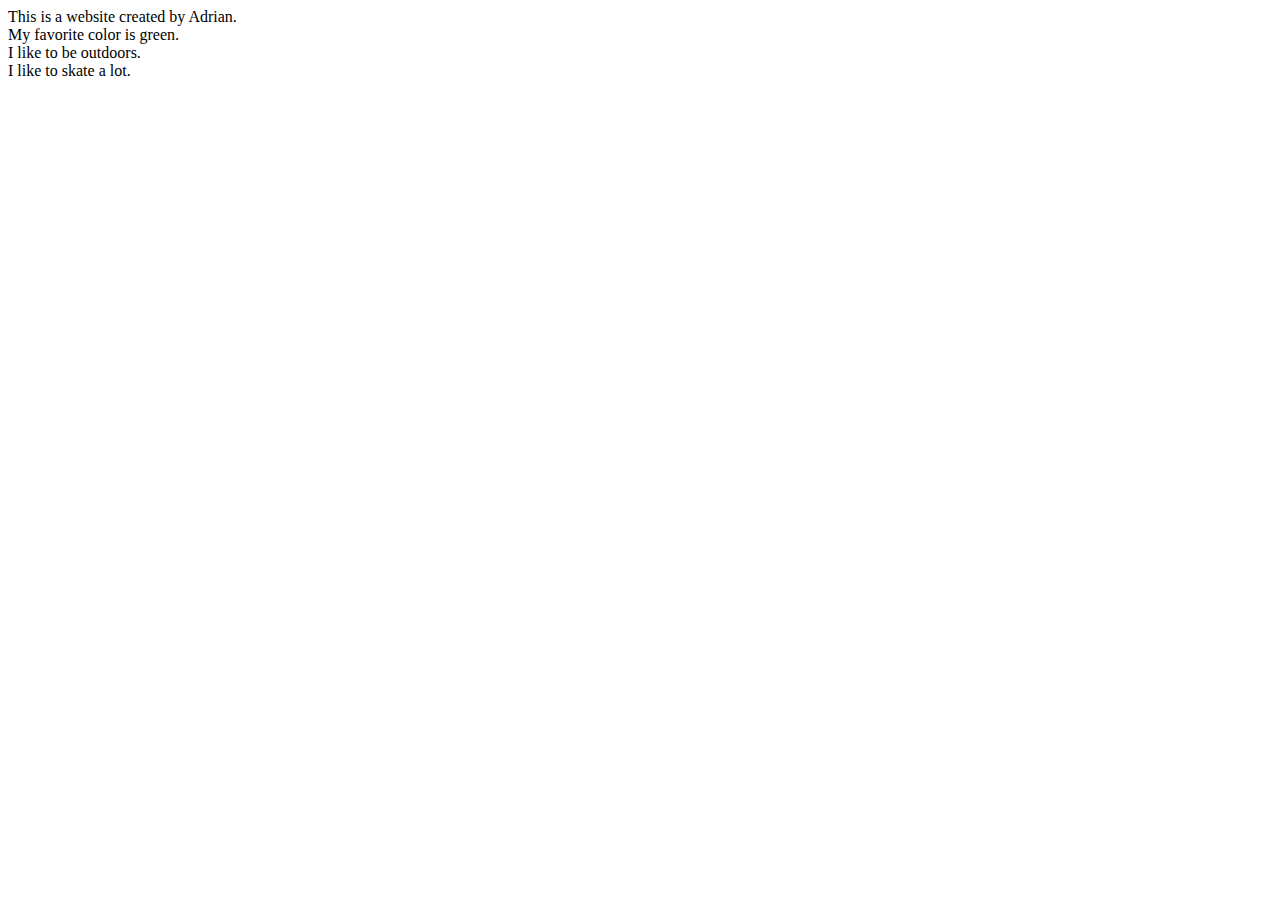
==== index.html @ 5555430b "Created index.html" ====
<html>
	<head>
		<title>Welcome</title>
	</head>
	<body>
		<Welcome, Goodmorning>
	</body>
		<section>
			This is a website created by Adrian.
		</section>
		<section>
			My favorite color is green.
		</section>
		<section>
			I like to be outdoors.
		<section>
			I like to skate a lot.
		</section>
		<section>
		
		</section>
		
</html>
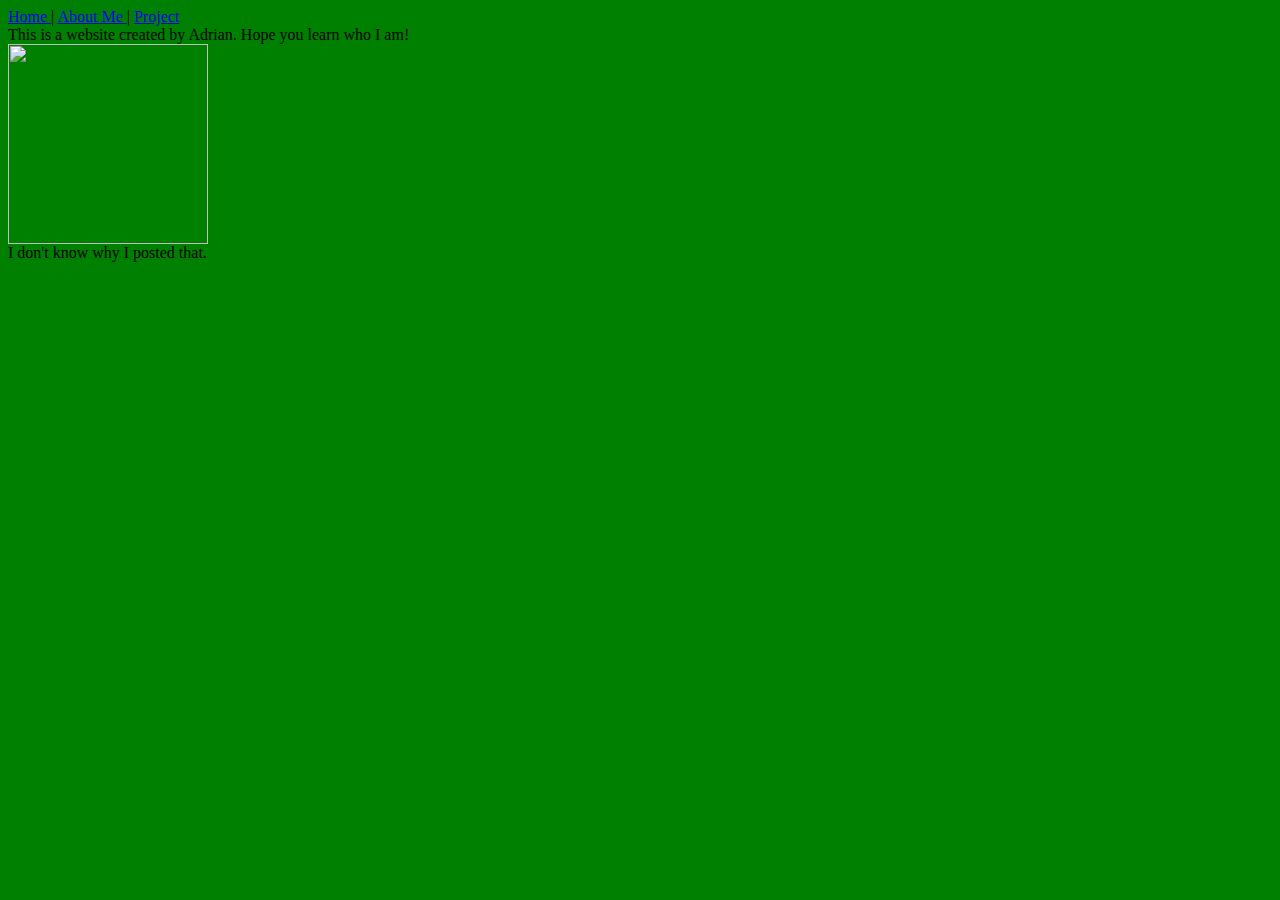
==== commit 5b44bc58: "I added CSS" ====
--- a/index.html
+++ b/index.html
@@ -2,22 +2,29 @@
 	<head>
 		<title>Welcome</title>
 	</head>
-	<body>
+	<body style="background-color:green;">
+		<nav>
+			<a href="index.html">
+					Home
+			</a>
+			|
+			<a href="aboutme.html">
+				About Me
+			</a>
+			|
+			<a href="project.html">
+					Project
+			</a>
+		</nav>
 		<Welcome, Goodmorning>
-	</body>
+	
 		<section>
-			This is a website created by Adrian.
+			This is a website created by Adrian. Hope you learn who I am!
 		</section>
 		<section>
-			My favorite color is green.
+			<img style="height:200;" src="image1.jpg"/>
+		<section>
+		I don't know why I posted that.
 		</section>
-		<section>
-			I like to be outdoors.
-		<section>
-			I like to skate a lot.
-		</section>
-		<section>
-		
-		</section>
-		
+	</body>	
 </html>	
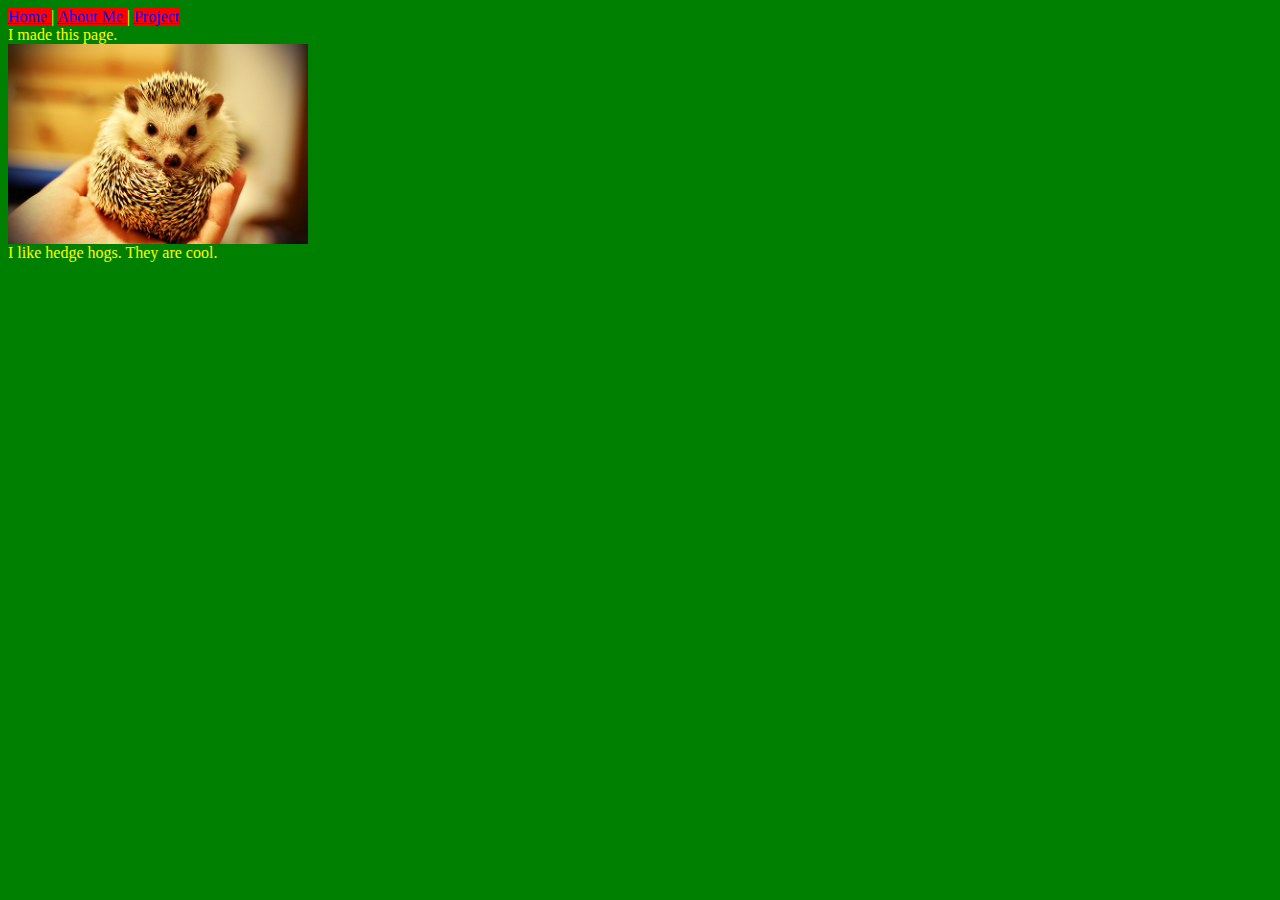
==== commit 2a03af4b: "I uploaded a class, and theme, more background colors" ====
--- a/index.html
+++ b/index.html
@@ -1,8 +1,9 @@
 <html>
 	<head>
 		<title>Welcome</title>
+		<link rel="stylesheet" type="text/css" href= "style.css">
 	</head>
-	<body style="background-color:green;">
+	<body>
 		<nav>
 			<a href="index.html">
 					Home
@@ -19,12 +20,11 @@
 		<Welcome, Goodmorning>
 	
 		<section>
-			This is a website created by Adrian. Hope you learn who I am!
+			I made this page.
 		</section>
+		<img style="height:200;" src="Codingpic.jpg" />
 		<section>
-			<img style="height:200;" src="image1.jpg"/>
-		<section>
-		I don't know why I posted that.
+		I like hedge hogs. They are cool.
 		</section>
 	</body>	
 </html>	
--- a/style.css
+++ b/style.css
@@ -0,0 +1,44 @@
+body{
+		background-color:green;
+		color:yellow;
+		
+}
+
+a:link{
+		background-color:red;
+		backround-color:white;
+		
+}
+
+a:visited{
+		background-color:orange;
+		background-color:pink;
+		
+}
+
+a:hover{
+		background-color:orange;
+		background-color:lightblue;
+		font-size:30px;
+		
+}
+
+img{
+		height:200px;
+
+}
+
+div{
+		background-color:white;
+		color:blue;
+		margin:30px;
+		padding:25px;
+		border-radius:30px;
+		text-align:center;
+	
+}
+
+.styleClass{
+			background-color:green
+			
+}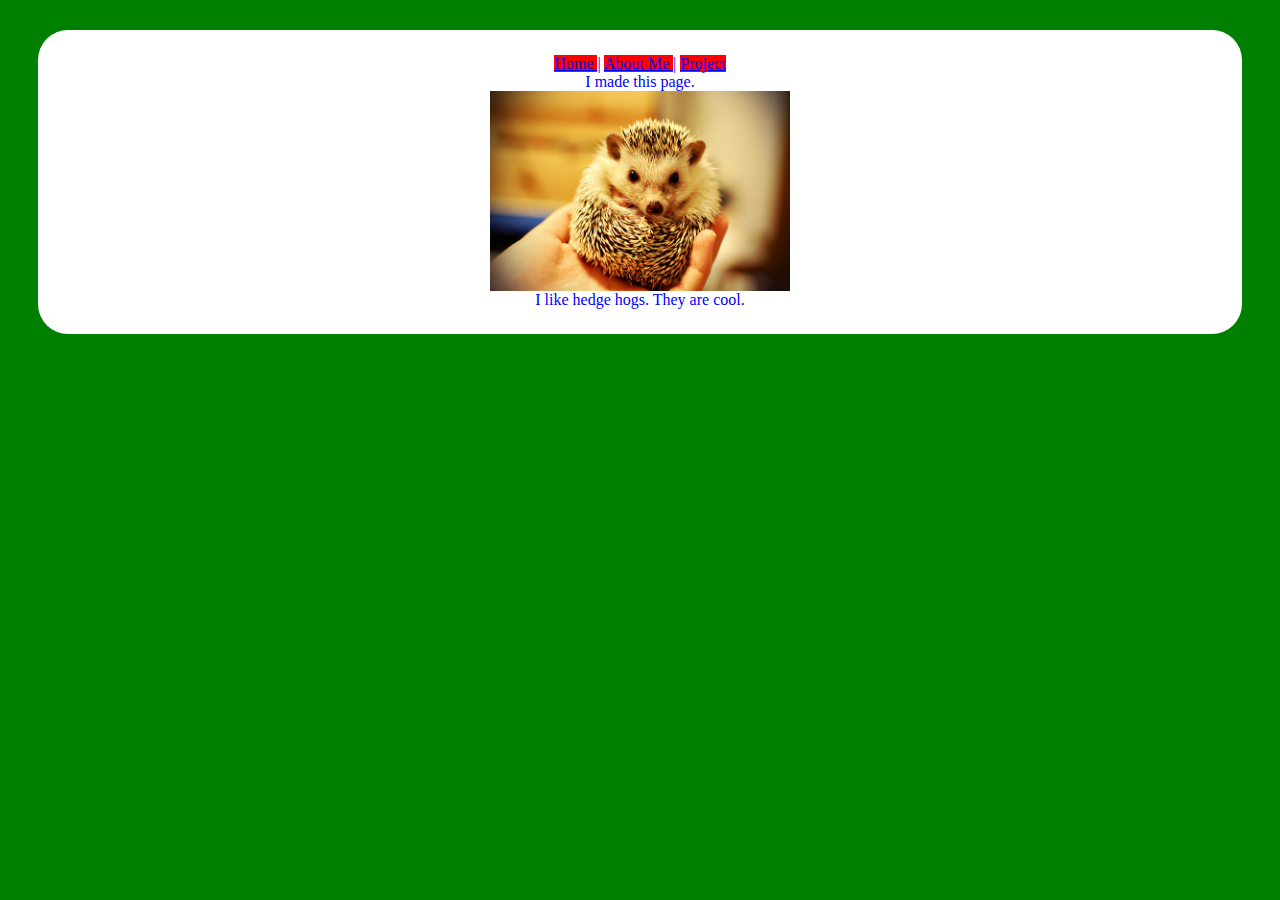
==== commit a9e41047: "I polished up my coding mistakes" ====
--- a/index.html
+++ b/index.html
@@ -4,27 +4,29 @@
 		<link rel="stylesheet" type="text/css" href= "style.css">
 	</head>
 	<body>
-		<nav>
-			<a href="index.html">
-					Home
-			</a>
-			|
-			<a href="aboutme.html">
-				About Me
-			</a>
-			|
-			<a href="project.html">
-					Project
-			</a>
-		</nav>
-		<Welcome, Goodmorning>
-	
-		<section>
-			I made this page.
-		</section>
-		<img style="height:200;" src="Codingpic.jpg" />
-		<section>
-		I like hedge hogs. They are cool.
-		</section>
+		<div>
+			<nav>
+				<a href="index.html">
+						Home
+				</a>
+				|
+				<a href="aboutme.html">
+					About Me
+				</a>
+				|
+				<a href="project.html">
+						Project
+				</a>
+			</nav>
+			<Welcome, Goodmorning>
+		
+			<section>
+				I made this page.
+			</section>
+			<img style="height:200;" src="Codingpic.jpg" />
+			<section>
+			I like hedge hogs. They are cool.
+			</section>
+		</div>		
 	</body>	
 </html>	
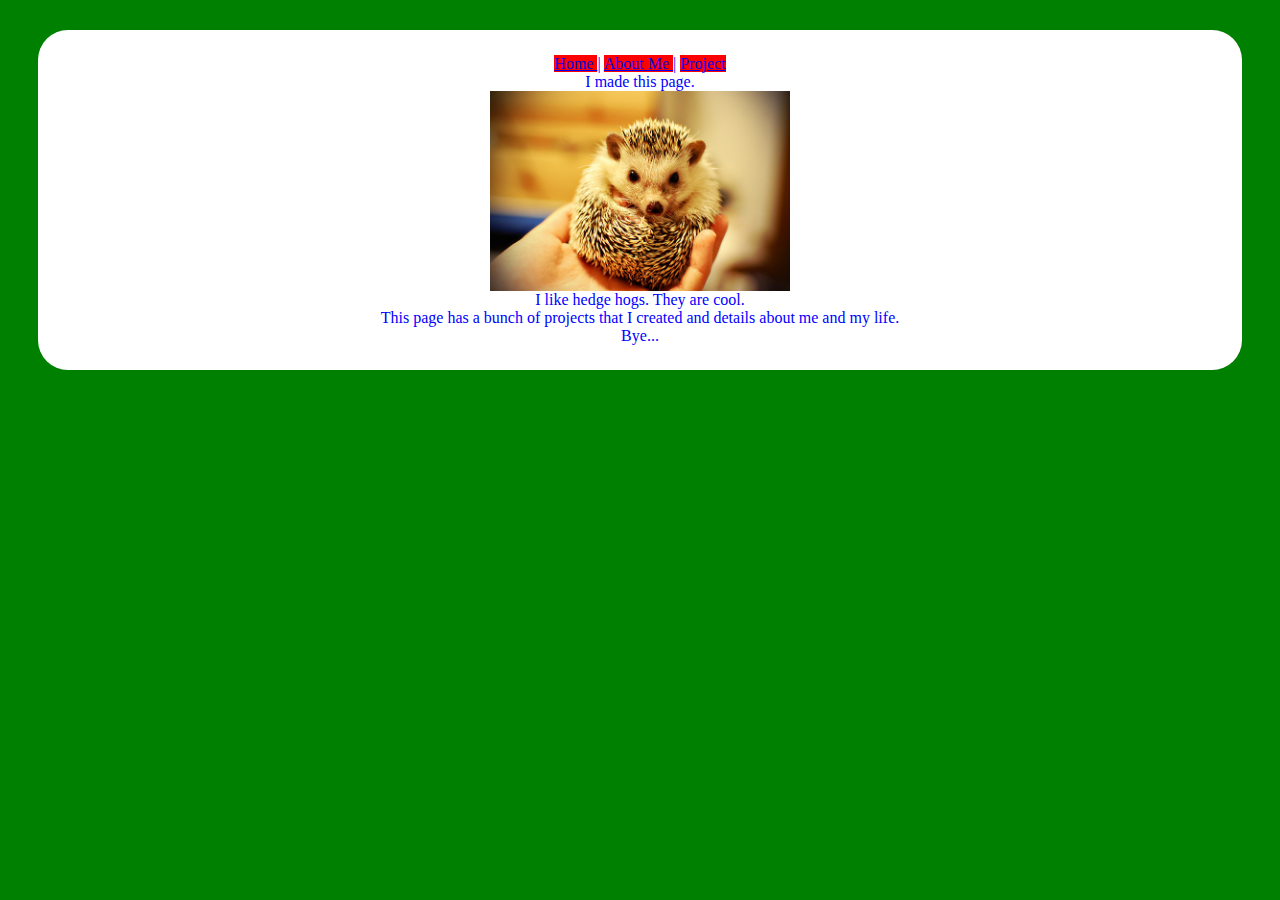
==== commit 0ad9e8f3: "I used java script" ====
--- a/index.html
+++ b/index.html
@@ -27,6 +27,12 @@
 			<section>
 			I like hedge hogs. They are cool.
 			</section>
+			<section>
+			This page has a bunch of projects that I created and details about me and my life.
+			</section>
+			<section>
+			Bye...
+			</section>
 		</div>		
 	</body>	
 </html>	
